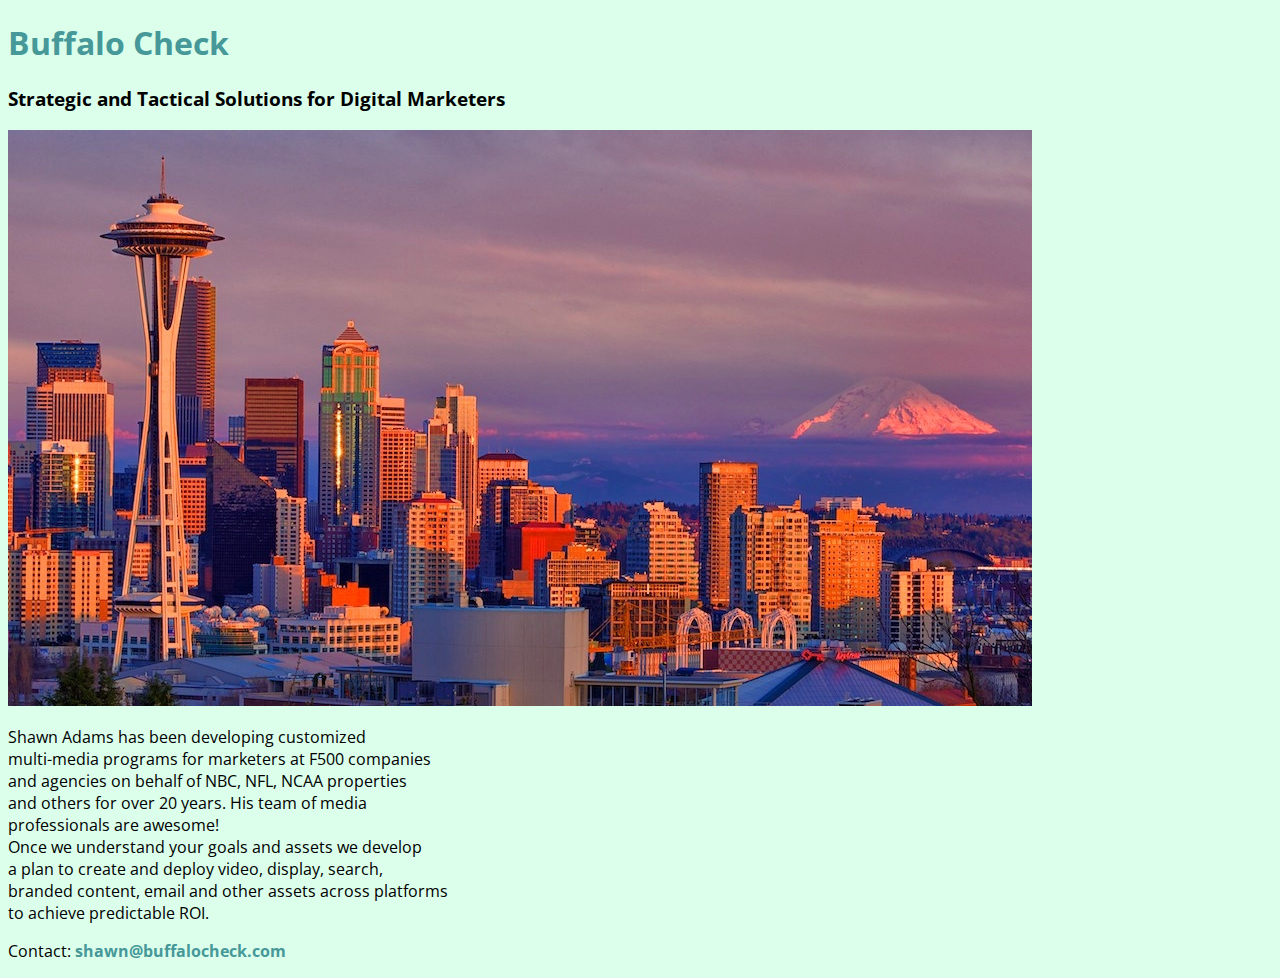
==== unit_5/index.html @ dde9e307 "upload unit4 into 5" ====
<!DOCTYPE html>
<html>
<head>
	<title>Buffalo Check</title>
	<link rel="stylesheet" type="text/css" href="css/style.css">
</head>
<body>
<h1>Buffalo Check</h1>
	<h3>Strategic and Tactical Solutions for Digital Marketers</h3>
	<img src="images/Skyline.jpg" alt="Seattle Skyline" title="Seattle is Great for Business!">
	<p>Shawn Adams has been developing customized <br>
	multi-media programs for marketers at F500 companies <br>
	and agencies on behalf of NBC, NFL, NCAA properties <br>
	and others for over 20 years. His team of media <br>
	professionals are awesome!<br>
	Once we understand your goals and assets we develop <br>
	a plan to create and deploy video, display, search, <br>
	branded content, email and other assets across platforms <br>
	to achieve predictable ROI. </p>
	<p>Contact: <a href="mailto:shawn@buffalocheck.com">shawn@buffalocheck.com</a></p>
</body>
</html>
---- unit_5/css/style.css ----
@import url(https://fonts.googleapis.com/css?family=Open+Sans:300,600);
body {
	background-color: #DBFFEB;
}
h1 {
	font-family: 'Open Sans', sans-serif;
	color: #469899;
}
h3 {
	font-family: 'Open Sans', sans-serif;
	color: #000;
}
p {
	font-family: 'Open Sans', sans-serif;
	color: #000;
	font-size: 16px
}
a {
	font-family: 'Open Sans', sans-serif;
	color: #469899;
	text-decoration: none;
	font-weight: bold;
}
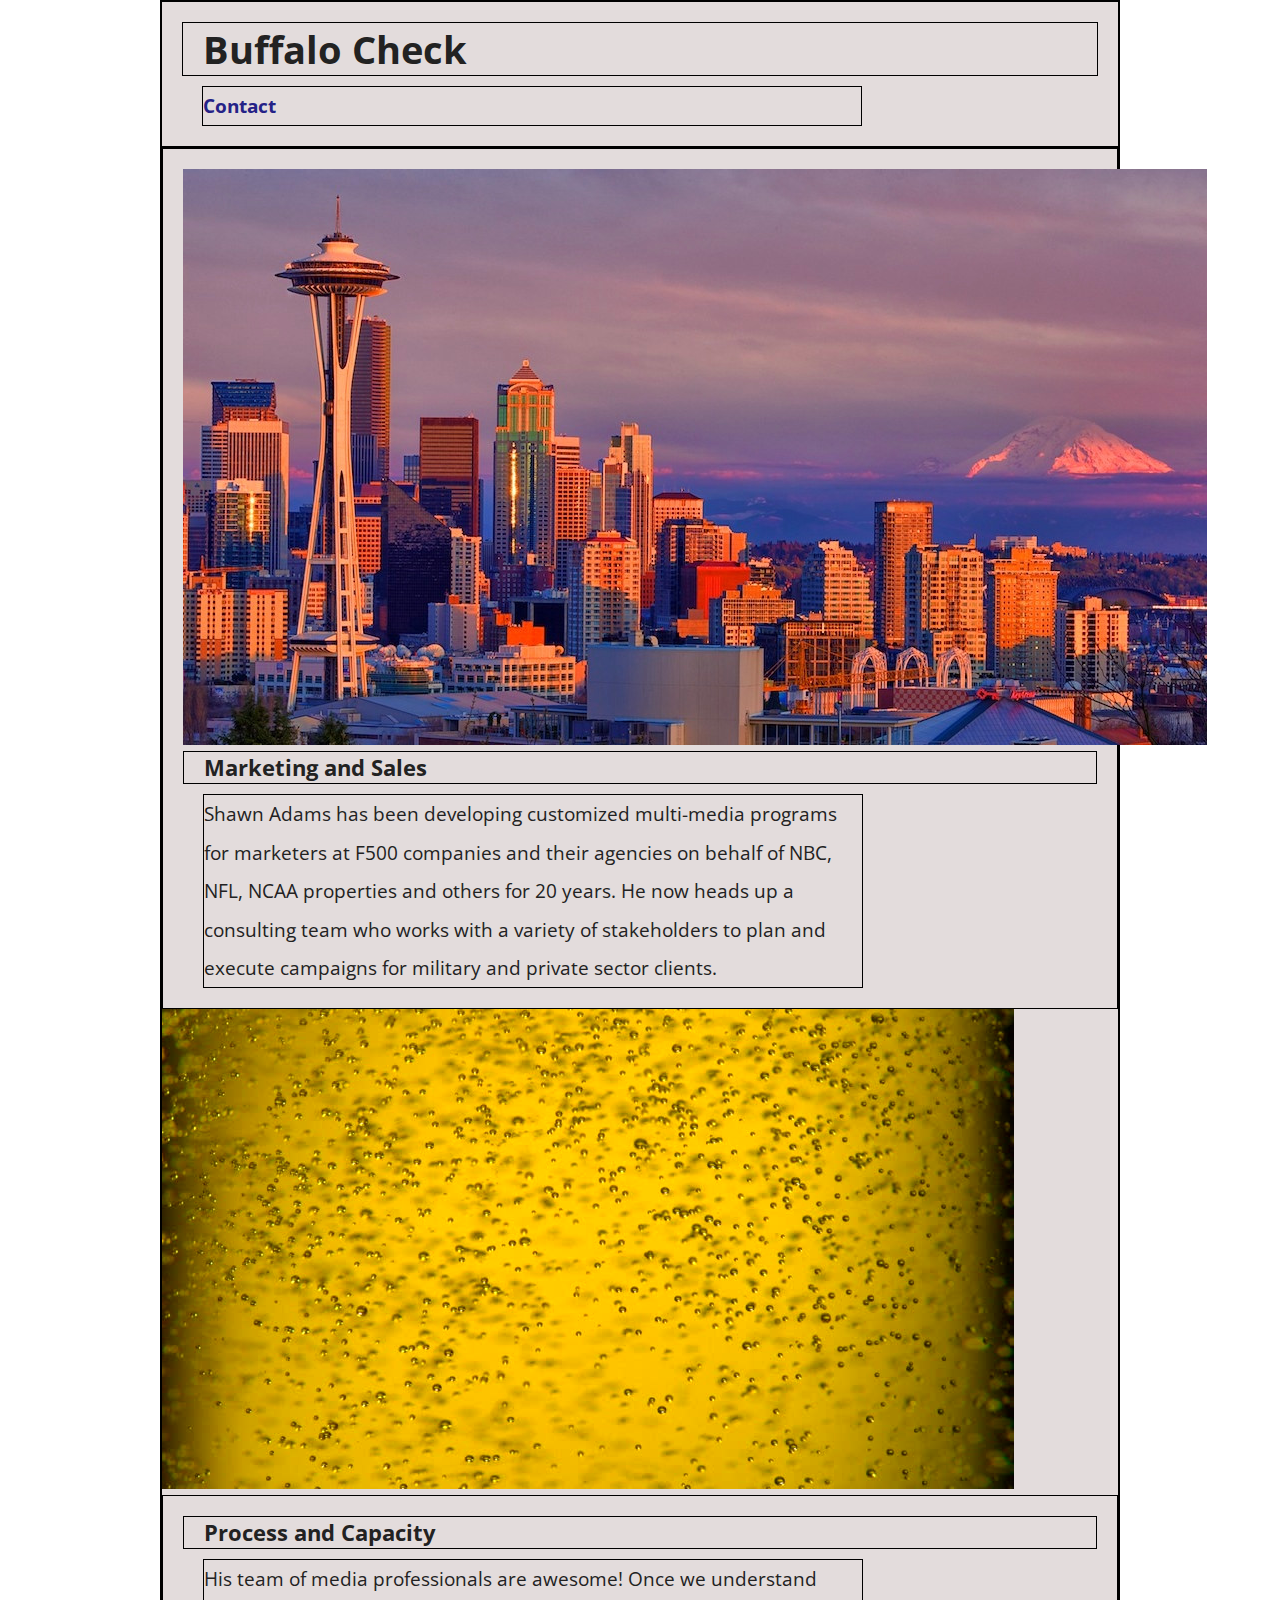
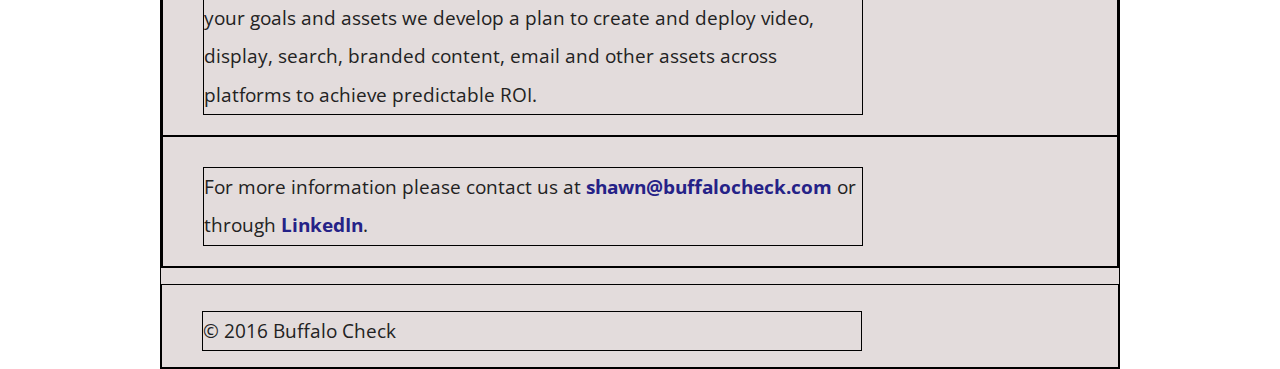
==== commit 783a1190: "updated for unit 5" ====
--- a/unit_5/index.html
+++ b/unit_5/index.html
@@ -5,18 +5,33 @@
 	<link rel="stylesheet" type="text/css" href="css/style.css">
 </head>
 <body>
-<h1>Buffalo Check</h1>
-	<h3>Strategic and Tactical Solutions for Digital Marketers</h3>
-	<img src="images/Skyline.jpg" alt="Seattle Skyline" title="Seattle is Great for Business!">
-	<p>Shawn Adams has been developing customized <br>
-	multi-media programs for marketers at F500 companies <br>
-	and agencies on behalf of NBC, NFL, NCAA properties <br>
-	and others for over 20 years. His team of media <br>
-	professionals are awesome!<br>
-	Once we understand your goals and assets we develop <br>
-	a plan to create and deploy video, display, search, <br>
-	branded content, email and other assets across platforms <br>
-	to achieve predictable ROI. </p>
-	<p>Contact: <a href="mailto:shawn@buffalocheck.com">shawn@buffalocheck.com</a></p>
+	<!--why is CSS not controling the width of this <div id="wrapper"> -->
+	<div id="wrapper">
+		<header>
+			<!--need to finish PNG file to use as background for header.-->
+			<h1>Buffalo Check</h1>
+			<p id="contact top"><a href="mailto:shawn@buffalocheck.com">Contact</a>
+			<!--need to move this 'contact' to left & align with base of h1-->
+		</header>
+			<section id="main">
+				<article id="one">
+					<img src="images/Skyline.jpg" alt="Seattle Skyline" title="Seattle is Beautiful!">
+				<!--photo is a place holder - will get usable art-->
+					<h3>Marketing and Sales</h3>
+					<p>Shawn Adams has been developing customized multi-media programs for marketers at F500 companies and their agencies on behalf of NBC, NFL, NCAA properties and others for 20 years. He now heads up a consulting team who works with a variety of stakeholders to plan and execute campaigns for military and private sector clients.</p>
+				</article>
+					<img src="images/background copy.jpg" alt="Seattle Skyline" title="Seattle is Beautiful!">
+				<!--photo is a place holder - will get usable art-->
+				<article id="two">
+					<h3>Process and Capacity</h3>
+					<p>His team of media professionals are awesome! Once we understand your goals and assets we develop a plan to create and deploy video, display, search, branded content, email and other assets across platforms to achieve predictable ROI. </p>
+				<ul>
+				</article>
+				<article id="contact">
+					<p>For more information please contact us at <a href="mailto:shawn@buffalocheck.com">shawn@buffalocheck.com</a> or through <a href="https://www.linkedin.com/in/shawnadamsbuffalocheck">LinkedIn</a>.</section</p>
+				</article>
+			</section>
+		<footer><p>&copy; 2016 Buffalo Check</p></footer>
+	</div>
 </body>
 </html>--- a/unit_5/css/style.css
+++ b/unit_5/css/style.css
@@ -1,23 +1,82 @@
 @import url(https://fonts.googleapis.com/css?family=Open+Sans:300,600);
+* { padding:0; margin: 0; box-sizing:border-box; }
 body {
-	background-color: #DBFFEB;
+	font-family: 'Open Sans', sans-serif;
+	color: #222;
+	font-size: 1.2em;
+}
+#wrapper {
+	max-width: 960px;
+	margin: 0 auto;
+	border: 1px black solid;
+	background-color: #E3DCDC;
+}
+header {
+	border: 1px black solid;
+	background-color: FFED74;
+	padding: 20px;
+}
+#main {
+	border: 1px black solid;
+	background-color: FFE2B2;
+}
+#one {
+	border: 1px black solid;
+	background-color: E89C6C;
+	padding: 20px;
+}
+#two {
+	border: 1px black solid;
+	background-color: E89C6C;
+	padding: 20px;
+}
+#contact {
+	border: 1px black solid;
+	padding: 20px;
+}
+#contact a: hover {
+	color: red;
+	/* it would be good to have this work*/
 }
 h1 {
-	font-family: 'Open Sans', sans-serif;
-	color: #469899;
+	padding: 0px 0px 0px 20px;
+	border: 1px black solid;
 }
 h3 {
-	font-family: 'Open Sans', sans-serif;
-	color: #000;
+	padding: 0px 0px 0px 20px;
+	border: 1px black solid;
+}
+a {
+	color: #252287;
+	text-decoration: none;
+	font-weight: bold;
+	/*this (below) should change link text color to RED when hovering but not working. here's a youtube demo:
+https://www.youtube.com/watch?v=uc7FOxOF4sg
+*/
 }
 p {
-	font-family: 'Open Sans', sans-serif;
-	color: #000;
-	font-size: 16px
+	max-width: 660px;
+	margin: 10px 0px 0px 20px;
+	line-height: 2;
+	border: 1px black solid;
 }
-a {
-	font-family: 'Open Sans', sans-serif;
-	color: #469899;
-	text-decoration: none;
-	font-weight: bold;
-}+footer {
+	line-height: .5em;
+	margin: 16px 0 0 0;
+	padding: 16px 0px 16px 20px;
+	border: 1px black solid;
+}
+/* an interesting treatment of a background w/ gradient overlay:
+--Working method--
+
+.tinted-image {
+  background: 
+    --top, transparent red, faked with gradient--
+    linear-gradient(
+      rgba(255, 0, 0, 0.45), 
+      rgba(255, 0, 0, 0.45)
+    ),
+    --bottom, image--
+    url(image.jpg);
+}
+*/
